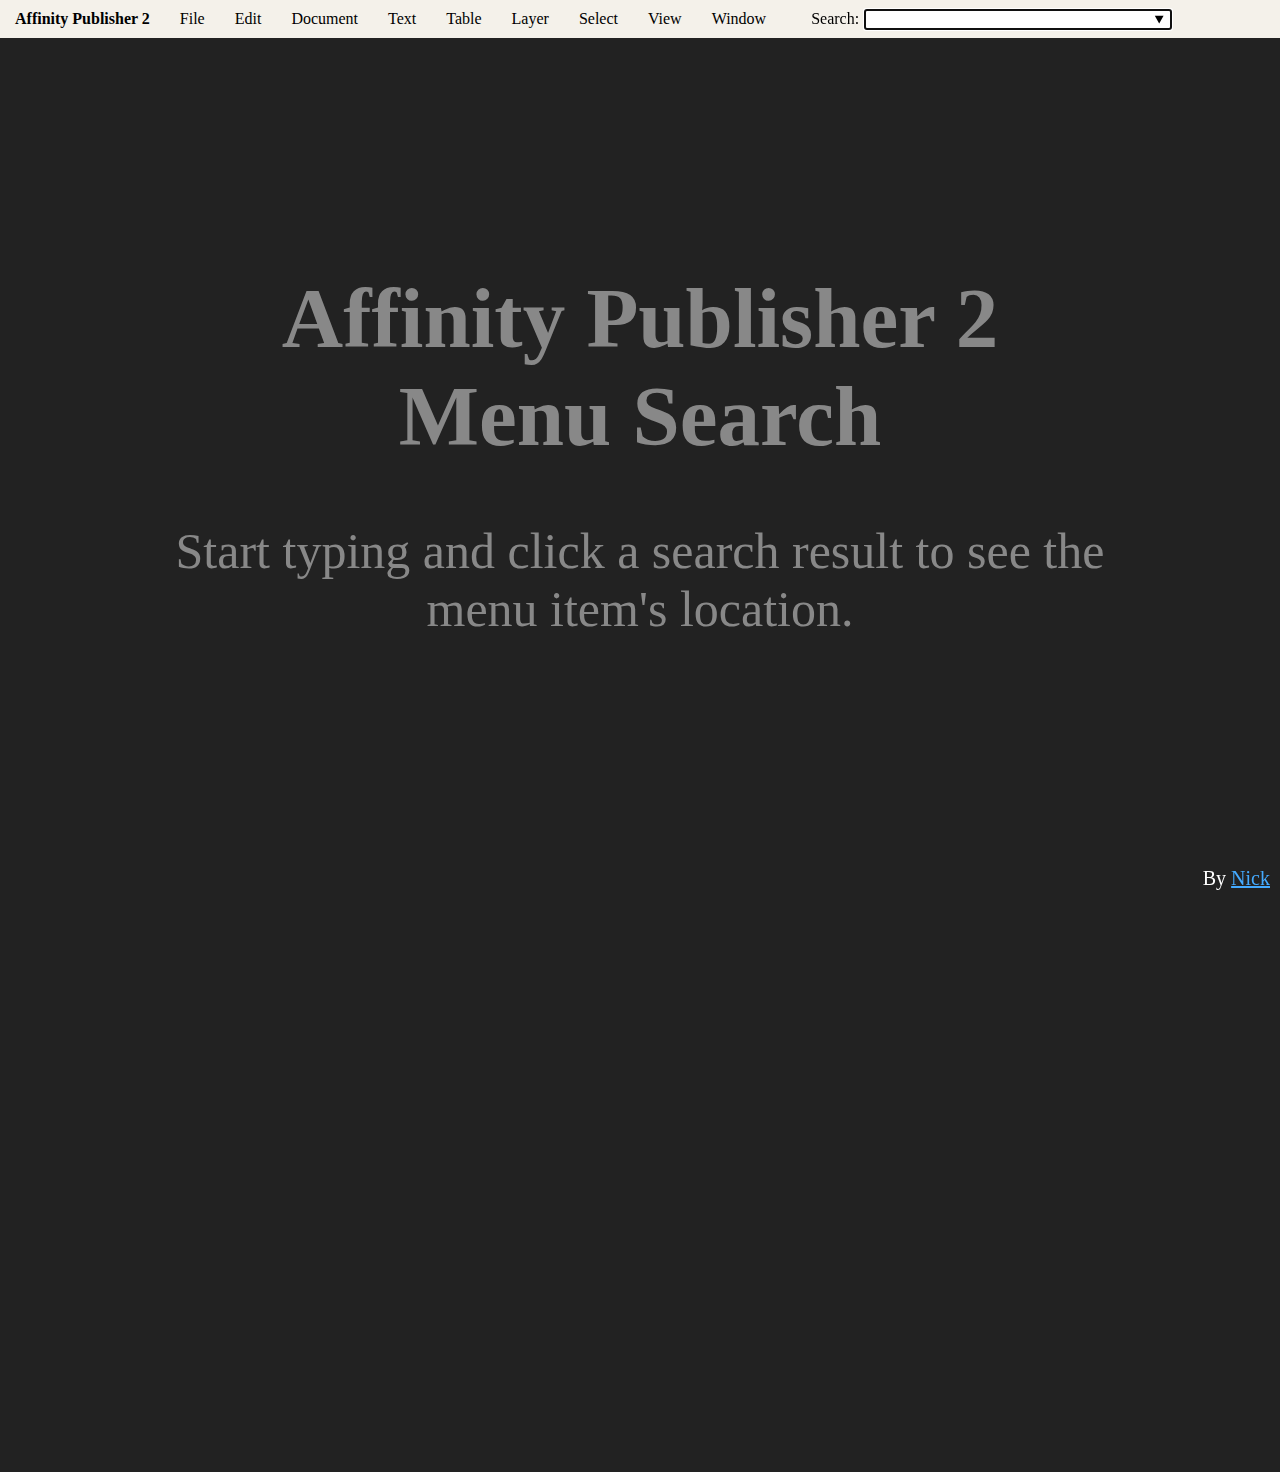
==== publisher/index.html @ 86e59e7c "add Publisher" ====
<!DOCTYPE html>
<html lang="en">
<head>
    <meta charset="UTF-8" />
    <title>Disaffinity Publisher 2 Menu Search</title>
    <meta name="viewport" content="width=device-width,initial-scale=1" />
    <meta name="description" content="" />
    <link rel="stylesheet" type="text/css" href="/style.css" />
    <meta name="description" content="Emulated Affinity Publisher 2 menu, with searchable menu items." />
    <meta property="og:image" content="https://disaffinity.com/disaffinity.webp" />
    <meta property="og:description" content="A searchable Affinity Publisher 2 menu." />
    <link rel="apple-touch-icon" sizes="180x180" href="/apple-touch-icon.png">
    <link rel="icon" type="image/png" sizes="32x32" href="/favicon-32x32.png">
    <link rel="icon" type="image/png" sizes="16x16" href="/favicon-16x16.png">
    <meta name="theme-color" content="#ffffff">
</head>
<body>
<section class="instructions">
    <h1>Affinity Publisher 2<br> Menu Search</h1>
    <p>Start typing and click a search result to see the menu item's location.</p>
</section>
<nav class="nav" id="nav">
    <ul class="l1">
        <li>
            <a class="ad2">Affinity Publisher 2</a>
            <ul class="l2 l2--ad2">
                <li>
                    <a>About...</a>
                </li>
                <li>
                    <a>My Account...</a>
                </li>
                <li>
                    <a>Check for Updates</a>
                </li>
                <li>
                    <a>Designer Persona</a>
                </li>
                <li>
                    <a>Photo Persona</a>
                </li>
                <li>
                    <a>Settings...</a>
                </li>
                <li>
                    <a>Services</a>
                </li>
                <li>
                    <a>Hide</a>
                </li>
                <li>
                    <a>Hide Others</a>
                </li>
                <li>
                    <a>Show All</a>
                </li>
                <li>
                    <a>Quit</a>
                </li>
            </ul>
        </li>
        <li>
            <a>File</a>
            <ul class="l2">
                <li>
                    <a>New...</a>
                </li>
                <li>
                    <a>New Book</a>
                </li>
                <li>
                    <a>Open...</a>
                </li>
                <li>
                    <a>Open Recent</a>
                </li>
                <li>
                    <a>Close</a>
                </li>
                <li>
                    <a>Close All</a>
                </li>
                <li>
                    <a>Save</a>
                </li>
                <li>
                    <a>Save As...</a>
                </li>
                <li>
                    <a>Save As Package...</a>
                </li>
                <li>
                    <a>Save History with Document</a>
                </li>
                <li>
                    <a>Edit in Designer...</a>
                </li>
                <li>
                    <a>Edit in Photo...</a>
                </li>
                <li>
                    <a>Reveal in Finder</a>
                </li>
                <li>
                    <a>Place...</a>
                </li>
                <li>
                    <a>Import Content...</a>
                </li>
                <li>
                    <a>Export...</a>
                </li>
                <li>
                    <a>Export as Template</a>
                </li>
                <li>
                    <a>Share</a>
                    <ul class="l3">
                        <li>
                            <a>Mail</a>
                        </li>
                        <li>
                            <a>Messages</a>
                        </li>
                        <li>
                            <a>AirDrop</a>
                        </li>
                        <li>
                            <a>Add to Photos</a>
                        </li>
                        <li>
                            <a>Set Desktop Picture</a>
                        </li>
                    </ul>
                </li>
                <li>
                    <a>Document Setup...</a>
                </li>
                <li>
                    <a>Print...</a>
                </li>
            </ul>
        </li>
        <li>
            <a>Edit</a>
            <ul class="l2">
                <li>
                    <a>Undo</a>
                </li>
                <li>
                    <a>Redo</a>
                </li>
                <li>
                    <a>Cut</a>
                </li>
                <li>
                    <a>Copy</a>
                </li>
                <li>
                    <a>Paste</a>
                </li>
                <li>
                    <a>Paste Style</a>
                </li>
                <li>
                    <a>Paste FX</a>
                </li>
                <li>
                    <a>Paste Inside</a>
                </li>
                <li>
                    <a>Paste Without Format</a>
                </li>
                <li>
                    <a>Duplicate</a>
                </li>
                <li>
                    <a>Delete</a>
                </li>
                <li>
                    <a>Defaults</a>
                    <ul class="l3">
                        <li>
                            <a>Synchronize from Selection</a>
                        </li>
                        <li>
                            <a>Save</a>
                        </li>
                        <li>
                            <a>Revert</a>
                        </li>
                        <li>
                            <a>Factory Reset</a>
                        </li>
                    </ul>
                </li>
                <li>
                    <a>Create Style</a>
                </li>
                <li>
                    <a>AutoFill</a>
                    <ul class="l3">
                        <li>
                            <a>Contact...</a>
                        </li>
                        <li>
                            <a>Passwords...</a>
                        </li>
                    </ul>
                </li>
                <li>
                    <a>Start Dictation</a>
                </li>
                <li>
                    <a>Emoji &amp; Symbols</a>
                </li>
            </ul>
        </li>
        <li>
            <a>Document</a>
            <ul class="l2">
                <li>
                    <a>View Masters</a>
                </li>
                <li>
                    <a>Add Page</a>
                </li>
                <li>
                    <a>Add Pages...</a>
                </li>
                <li>
                    <a>Delete Pages...</a>
                </li>
                <li>
                    <a>Add Pages from File...</a>
                </li>
                <li>
                    <a>First Page</a>
                </li>
                <li>
                    <a>Previous Page</a>
                </li>
                <li>
                    <a>Next Page</a>
                </li>
                <li>
                    <a>Last Page</a>
                </li>
                <li>
                    <a>Go to Page...</a>
                </li>
                <li>
                    <a>Previously Viewed Page</a>
                </li>
            </ul>
        </li>
        <li>
            <a>Text</a>
            <ul class="l2">
                <li>
                    <a>Find...</a>
                </li>
                <li>
                    <a>Find Next</a>
                </li>
                <li>
                    <a>Find Previous</a>
                </li>
                <li>
                    <a>Character Traits</a>
                    <ul class="l3">
                        <li>
                            <a>Bold</a>
                        </li>
                        <li>
                            <a>Italic</a>
                        </li>
                        <li>
                            <a>Underline</a>
                        </li>
                        <li>
                            <a>Strikeout</a>
                        </li>
                    </ul>
                </li>
                <li>
                    <a>Size</a>
                    <ul class="l3">
                        <li>
                            <a>Bigger</a>
                        </li>
                        <li>
                            <a>Smaller</a>
                        </li>
                        <li>
                            <a>Precise Bigger</a>
                        </li>
                        <li>
                            <a>Precise Smaller</a>
                        </li>
                    </ul>
                </li>
                <li>
                    <a>Spacing</a>
                    <ul class="l3">
                        <li>
                            <a>Use Default</a>
                        </li>
                        <li>
                            <a>None</a>
                        </li>
                        <li>
                            <a>Tighten</a>
                        </li>
                        <li>
                            <a>Loosen</a>
                        </li>
                        <li>
                            <a>Tighten More</a>
                        </li>
                        <li>
                            <a>Loosen More</a>
                        </li>
                    </ul>
                </li>
                <li>
                    <a>Ligatures</a>
                    <ul class="l3">
                        <li>
                            <a>Use Default</a>
                        </li>
                        <li>
                            <a>Use None</a>
                        </li>
                        <li>
                            <a>Use All</a>
                        </li>
                    </ul>
                </li>
                <li>
                    <a>Baseline</a>
                    <ul class="l3">
                        <li>
                            <a>Use Default</a>
                        </li>
                        <li>
                            <a>Superscript</a>
                        </li>
                        <li>
                            <a>Subscript</a>
                        </li>
                        <li>
                            <a>Raise Baseline</a>
                        </li>
                        <li>
                            <a>Lower Baseline</a>
                        </li>
                        <li>
                            <a>Precise Raise Baseline</a>
                        </li>
                        <li>
                            <a>Precise Lower Baseline</a>
                        </li>
                    </ul>
                </li>
                <li>
                    <a>Capitalization</a>
                    <ul class="l3">
                        <li>
                            <a>None</a>
                        </li>
                        <li>
                            <a>Small Caps</a>
                        </li>
                        <li>
                            <a>All Caps</a>
                        </li>
                    </ul>
                </li>
                <li>
                    <a>List</a>
                    <ul class="l3">
                        <li>
                            <a>Bullet</a>
                        </li>
                        <li>
                            <a>Number</a>
                        </li>
                        <li>
                            <a>Restart Numbering</a>
                        </li>
                        <li>
                            <a>Increase Level</a>
                        </li>
                        <li>
                            <a>Decrease Level</a>
                        </li>
                    </ul>
                </li>
                <li>
                    <a>Alignment</a>
                    <ul class="l3">
                        <li>
                            <a>Align Left</a>
                        </li>
                        <li>
                            <a>Align Center</a>
                        </li>
                        <li>
                            <a>Align Right</a>
                        </li>
                        <li>
                            <a>Justify Left</a>
                        </li>
                        <li>
                            <a>Justify Center</a>
                        </li>
                        <li>
                            <a>Justify Right</a>
                        </li>
                        <li>
                            <a>Justify All</a>
                        </li>
                    </ul>
                </li>
                <li>
                    <a>Paragraph Leading</a>
                    <ul class="l3">
                        <li>
                            <a>Increase</a>
                        </li>
                        <li>
                            <a>Decrease</a>
                        </li>
                        <li>
                            <a>Precise Increase</a>
                        </li>
                        <li>
                            <a>Precise Decrease</a>
                        </li>
                    </ul>
                </li>
                <li>
                    <a>Vertical Alignment</a>
                    <ul class="l3">
                        <li>
                            <a>Top</a>
                        </li>
                        <li>
                            <a>Center</a>
                        </li>
                        <li>
                            <a>Bottom</a>
                        </li>
                        <li>
                            <a>Justify</a>
                        </li>
                    </ul>
                </li>
                <li>
                    <a>Text Styles</a>
                    <ul class="l3">
                        <li>
                            <a>Create Paragraph Style</a>
                        </li>
                        <li>
                            <a>Update Paragraph Style</a>
                        </li>
                        <li>
                            <a>Delete Paragraph Style</a>
                        </li>
                        <li>
                            <a>Set Paragraph Style</a>
                        </li>
                        <li>
                            <a>Create Character Style</a>
                        </li>
                        <li>
                            <a>Update Character Style</a>
                        </li>
                        <li>
                            <a>Delete Character Style</a>
                        </li>
                        <li>
                            <a>Set Character Style</a>
                        </li>
                        <li>
                            <a>Delete Unused Styles</a>
                        </li>
                        <li>
                            <a>Detach and Delete All Styles</a>
                        </li>
                        <li>
                            <a>Save Text Styles as Default</a>
                        </li>
                        <li>
                            <a>Import Text Styles...</a>
                        </li>
                    </ul>
                </li>
                <li>
                    <a>Reapply Text Styles</a>
                </li>
                <li>
                    <a>Reapply Base Styles</a>
                </li>
                <li>
                    <a>Insert Filler Text</a>
                </li>
                <li>
                    <a>Insert</a>
                    <ul class="l3">
                        <li>
                            <a>Fields</a>
                            <ul class="l4">
                                <li>
                                    <a>Page Number</a>
                                </li>
                                <li>
                                    <a>Next Frame Page Number</a>
                                </li>
                                <li>
                                    <a>Previous Frame Page Number</a>
                                </li>
                                <li>
                                    <a>Total Pages</a>
                                </li>
                                <li>
                                    <a>Last Page in Section Run</a>
                                </li>
                                <li>
                                    <a>Section Name</a>
                                </li>
                                <li>
                                    <a>Running Header</a>
                                </li>
                                <li>
                                    <a>Date and Time</a>
                                </li>
                                <li>
                                    <a>Created Date</a>
                                </li>
                                <li>
                                    <a>Saved Date</a>
                                </li>
                                <li>
                                    <a>Printed or Exported Date</a>
                                </li>
                                <li>
                                    <a>More...</a>
                                </li>
                            </ul>
                        </li>
                        <li>
                            <a>Symbols</a>
                            <ul class="l4">
                                <li>
                                    <a>Bullet</a>
                                </li>
                                <li>
                                    <a>Dagger</a>
                                </li>
                                <li>
                                    <a>Double Dagger</a>
                                </li>
                                <li>
                                    <a>Ellipsis</a>
                                </li>
                                <li>
                                    <a>Inverted Question Mark</a>
                                </li>
                                <li>
                                    <a>Inverted Exclamation Mark</a>
                                </li>
                                <li>
                                    <a>Copyright</a>
                                </li>
                                <li>
                                    <a>Trademark</a>
                                </li>
                                <li>
                                    <a>Registered Trademark</a>
                                </li>
                                <li>
                                    <a>Paragraph Marker</a>
                                </li>
                                <li>
                                    <a>Section Marker</a>
                                </li>
                            </ul>
                        </li>
                        <li>
                            <a>Maths</a>
                            <ul class="l4">
                                <li>
                                    <a>Plus Minus</a>
                                </li>
                                <li>
                                    <a>Multiply</a>
                                </li>
                                <li>
                                    <a>Divide</a>
                                </li>
                                <li>
                                    <a>Approximately Equal</a>
                                </li>
                                <li>
                                    <a>Not Equal</a>
                                </li>
                                <li>
                                    <a>Less Than or Equal</a>
                                </li>
                                <li>
                                    <a>Greater Than or Equal</a>
                                </li>
                                <li>
                                    <a>Degree</a>
                                </li>
                                <li>
                                    <a>Per Mille</a>
                                </li>
                                <li>
                                    <a>Pi</a>
                                </li>
                                <li>
                                    <a>Infinity</a>
                                </li>
                            </ul>
                        </li>
                        <li>
                            <a>Quotation Marks</a>
                            <ul class="l4">
                                <li>
                                    <a>Double Left Quote</a>
                                </li>
                                <li>
                                    <a>Double Right Quote</a>
                                </li>
                                <li>
                                    <a>Single Left Quote</a>
                                </li>
                                <li>
                                    <a>Single Right Quote</a>
                                </li>
                                <li>
                                    <a>Double Base Quote</a>
                                </li>
                                <li>
                                    <a>Single Base Quote</a>
                                </li>
                                <li>
                                    <a>Left Guillemet</a>
                                </li>
                                <li>
                                    <a>Right Guillemet</a>
                                </li>
                                <li>
                                    <a>Single Left Guillemet</a>
                                </li>
                                <li>
                                    <a>Single Right Guillemet</a>
                                </li>
                            </ul>
                        </li>
                        <li>
                            <a>Dashes and Hyphens</a>
                            <ul class="l4">
                                <li>
                                    <a>Em Dash</a>
                                </li>
                                <li>
                                    <a>En Dash</a>
                                </li>
                                <li>
                                    <a>Figure Dash</a>
                                </li>
                                <li>
                                    <a>Soft Hyphen</a>
                                </li>
                                <li>
                                    <a>Non-Breaking Hyphen</a>
                                </li>
                            </ul>
                        </li>
                        <li>
                            <a>Spaces and Tabs</a>
                            <ul class="l4">
                                <li>
                                    <a>Em Space</a>
                                </li>
                                <li>
                                    <a>En Space</a>
                                </li>
                                <li>
                                    <a>Non-Breaking Space</a>
                                </li>
                                <li>
                                    <a>Narrow Non-Breaking Space</a>
                                </li>
                                <li>
                                    <a>Zero-Width Space</a>
                                </li>
                                <li>
                                    <a>Hair Space</a>
                                </li>
                                <li>
                                    <a>Sixth Space</a>
                                </li>
                                <li>
                                    <a>Thin Space</a>
                                </li>
                                <li>
                                    <a>Quarter Space</a>
                                </li>
                                <li>
                                    <a>Third Space</a>
                                </li>
                                <li>
                                    <a>Punctuation Space</a>
                                </li>
                                <li>
                                    <a>Figure Space</a>
                                </li>
                                <li>
                                    <a>Zero-Width Non-Joiner</a>
                                </li>
                                <li>
                                    <a>Tab</a>
                                </li>
                                <li>
                                    <a>Right Indent Tab</a>
                                </li>
                                <li>
                                    <a>Indent to Here</a>
                                </li>
                            </ul>
                        </li>
                        <li>
                            <a>Breaks</a>
                            <ul class="l4">
                                <li>
                                    <a>Line Break</a>
                                </li>
                                <li>
                                    <a>Column Break</a>
                                </li>
                                <li>
                                    <a>Frame Break</a>
                                </li>
                                <li>
                                    <a>Page Break</a>
                                </li>
                                <li>
                                    <a>Odd Page Break</a>
                                </li>
                                <li>
                                    <a>Even Page Break</a>
                                </li>
                            </ul>
                        </li>
                    </ul>
                </li>
                <li>
                    <a>Expand</a>
                    <ul class="l3">
                        <li>
                            <a>Expand Field</a>
                        </li>
                        <li>
                            <a>Expand List</a>
                        </li>
                    </ul>
                </li>
                <li>
                    <a>Toggle Unicode</a>
                </li>
                <li>
                    <a>Interactive</a>
                    <ul class="l3">
                        <li>
                            <a>Insert Anchor...</a>
                        </li>
                        <li>
                            <a>Anchor Properties...</a>
                        </li>
                        <li>
                            <a>Delete Anchor</a>
                        </li>
                        <li>
                            <a>Show Anchors</a>
                        </li>
                        <li>
                            <a>Insert Hyperlink...</a>
                        </li>
                        <li>
                            <a>Edit Hyperlink...</a>
                        </li>
                        <li>
                            <a>Delete Hyperlink</a>
                        </li>
                        <li>
                            <a>Go to Hyperlink Target</a>
                        </li>
                    </ul>
                </li>
                <li>
                    <a>Notes</a>
                    <ul class="l3">
                        <li>
                            <a>Insert Footnote</a>
                        </li>
                        <li>
                            <a>Insert Sidenote</a>
                        </li>
                        <li>
                            <a>Insert Endnote</a>
                        </li>
                        <li>
                            <a>Convert Notes...</a>
                        </li>
                        <li>
                            <a>Go to Note Body</a>
                        </li>
                        <li>
                            <a>Go to Note Reference</a>
                        </li>
                        <li>
                            <a>Show Note Marks</a>
                        </li>
                    </ul>
                </li>
                <li>
                    <a>Cross-References</a>
                    <ul class="l3">
                        <li>
                            <a>Update All Cross-References</a>
                        </li>
                    </ul>
                </li>
                <li>
                    <a>Table of Contents</a>
                    <ul class="l3">
                        <li>
                            <a>Insert Table of Contents</a>
                        </li>
                        <li>
                            <a>Update Table of Contents</a>
                        </li>
                        <li>
                            <a>Update All Tables of Contents</a>
                        </li>
                    </ul>
                </li>
                <li>
                    <a>Index</a>
                    <ul class="l3">
                        <li>
                            <a>Insert Index Mark</a>
                        </li>
                        <li>
                            <a>Insert Index</a>
                        </li>
                        <li>
                            <a>Update Index</a>
                        </li>
                        <li>
                            <a>Show Index Marks</a>
                        </li>

                    </ul>
                </li>
                <li>
                    <a>Text Wrap</a>
                    <ul class="l3">
                        <li>
                            <a>Show Text Wrap Settings...</a>
                        </li>
                        <li>
                            <a>Edit Wrap Outline</a>
                        </li>
                        <li>
                            <a>Reset Wrap Outline</a>
                        </li>
                        <li>
                            <a>Ignore Text Wraps</a>
                        </li>
                    </ul>
                </li>
                <li>
                    <a>Spelling</a>
                    <ul class="l3">
                        <li>
                            <a>Spelling Options...</a>
                        </li>
                        <li>
                            <a>Check Spelling</a>
                        </li>
                        <li>
                            <a>Check Spelling While Typing</a>
                        </li>
                        <li>
                            <a>Ignore Misspelled Word</a>
                        </li>
                    </ul>
                </li>
                <li>
                    <a>Show Special Characters</a>
                </li>
                <li>
                    <a>Highlight Fields</a>
                </li>
            </ul>
        </li>
        <li>
            <a>Table</a>
            <ul class="l2">
                <li>
                    <a>Insert Column</a>
                </li>
                <li>
                    <a>Delete Column(s)</a>
                </li>
                <li>
                    <a>Insert Row</a>
                </li>
                <li>
                    <a>Delete Row(s)</a>
                </li>
                <li>
                    <a>Merge Cells</a>
                </li>
                <li>
                    <a>Separate Cells</a>
                </li>
                <li>
                    <a>Evenly Distribute Column(s)</a>
                </li>
                <li>
                    <a>Evenly Distribute Row(s)</a>
                </li>
                <li>
                    <a>AutoFit Row(s)</a>
                </li>
                <li>
                    <a>AutoFit Column(s)</a>
                </li>
                <li>
                    <a>Sort</a>
                    <ul class="l3">
                        <li>
                            <a>Sort by Row Ascending</a>
                        </li>
                        <li>
                            <a>Sort by Row Descending</a>
                        </li>
                        <li>
                            <a>Sort by Column Ascending</a>
                        </li>
                        <li>
                            <a>Sort by Column Descending</a>
                        </li>
                        <li>
                            <a>Sort Options...</a>
                        </li>
                    </ul>
                </li>
                <li>
                    <a>Save Formats as Default</a>
                </li>
            </ul>
        </li>
        <li>
            <a>Layer</a>
            <ul class="l2">
                <li>
                    <a>Group</a>
                </li>
                <li>
                    <a>Ungroup</a>
                </li>
                <li>
                    <a>Ungroup All</a>
                </li>
                <li>
                    <a>Arrange</a>
                    <ul class="l3">
                        <li>
                            <a>Move to Front</a>
                        </li>
                        <li>
                            <a>Move Forward One</a>
                        </li>
                        <li>
                            <a>Move Back One</a>
                        </li>
                        <li>
                            <a>Move to Back</a>
                        </li>
                        <li>
                            <a>Move Inside</a>
                        </li>
                        <li>
                            <a>Move Outside</a>
                        </li>
                    </ul>
                </li>
                <li>
                    <a>Alignment</a>
                    <ul class="l3">
                        <li>
                            <a>Align Left</a>
                        </li>
                        <li>
                            <a>Align Center</a>
                        </li>
                        <li>
                            <a>Align Top</a>
                        </li>
                        <li>
                            <a>Align Middle</a>
                        </li>
                        <li>
                            <a>Align Bottom</a>
                        </li>
                        <li>
                            <a>Space Horizontally</a>
                        </li>
                        <li>
                            <a>Space Vertically</a>
                        </li>
                        <li>
                            <a>Distribute Horizontally</a>
                        </li>
                        <li>
                            <a>Distribute Vertically</a>
                        </li>
                    </ul>
                </li>
                <li>
                    <a>Geometry</a>
                    <ul class="l3">
                        <li>
                            <a>Add</a>
                        </li>
                        <li>
                            <a>Subtract</a>
                        </li>
                        <li>
                            <a>Intersect</a>
                        </li>
                        <li>
                            <a>Xor</a>
                        </li>
                        <li>
                            <a>Divide</a>
                        </li>
                        <li>
                            <a>Merge Curves</a>
                        </li>
                        <li>
                            <a>Separate Curves</a>
                        </li>
                        <li>
                            <a>Fill Holes</a>
                        </li>
                        <li>
                            <a>Remove Inner Curves</a>
                        </li>
                        <li>
                            <a>Cut Curves with Key Object</a>
                        </li>
                    </ul>
                </li>
                <li>
                    <a>Transform</a>
                    <ul class="l3">
                        <li>
                            <a>Rotate Left</a>
                        </li>
                        <li>
                            <a>Rotate Right</a>
                        </li>
                        <li>
                            <a>Flip Horizontal</a>
                        </li>
                        <li>
                            <a>Flip Vertical</a>
                        </li>
                    </ul>
                </li>
                <li>
                    <a>Insertion</a>
                    <ul class="l3">
                        <li>
                            <a>Default</a>
                        </li>
                        <li>
                            <a>Behind</a>
                        </li>
                        <li>
                            <a>Top</a>
                        </li>
                        <li>
                            <a>Inside</a>
                        </li>
                    </ul>
                </li>
                <li>
                    <a>New Layer</a>
                </li>
                <li>
                    <a>New Adjustment</a>
                    <ul class="l3">
                        <li>
                            <a>Exposure...</a>
                        </li>
                        <li>
                            <a>Levels...</a>
                        </li>
                        <li>
                            <a>White Balance...</a>
                        </li>
                        <li>
                            <a>Brightness / Contrast...</a>
                        </li>
                        <li>
                            <a>Shadows / Highlights...</a>
                        </li>
                        <li>
                            <a>Curves...</a>
                        </li>
                        <li>
                            <a>Channel Mixer...</a>
                        </li>
                        <li>
                            <a>Selective Color...</a>
                        </li>
                        <li>
                            <a>Color Balance...</a>
                        </li>
                        <li>
                            <a>Gradient Map...</a>
                        </li>
                        <li>
                            <a>Black & White...</a>
                        </li>
                        <li>
                            <a>HSL...</a>
                        </li>
                        <li>
                            <a>Recolor...</a>
                        </li>
                        <li>
                            <a>Posterize...</a>
                        </li>
                        <li>
                            <a>Vibrance...</a>
                        </li>
                        <li>
                            <a>Soft Proof...</a>
                        </li>
                        <li>
                            <a>LUT...</a>
                        </li>
                        <li>
                            <a>Lens Filter...</a>
                        </li>
                        <li>
                            <a>Split Toning...</a>
                        </li>
                        <li>
                            <a>OCIO...</a>
                        </li>
                        <li>
                            <a>Normals...</a>
                        </li>
                        <li>
                            <a>Invert</a>
                        </li>
                        <li>
                            <a>Threshold...</a>
                        </li>
                    </ul>
                </li>
                <li>
                    <a>Lock</a>
                </li>
                <li>
                    <a>Unlock</a>
                </li>
                <li>
                    <a>Unlock All</a>
                </li>
                <li>
                    <a>Master Page</a>
                    <ul class="l3">
                        <li>
                            <a>Edit Detached</a>
                        </li>
                        <li>
                            <a>Edit Linked</a>
                        </li>
                        <li>
                            <a>Edit Frame Content</a>
                        </li>
                    </ul>
                </li>
                <li>
                    <a>Hide</a>
                </li>
                <li>
                    <a>Show</a>
                </li>
                <li>
                    <a>Show All</a>
                </li>
                <li>
                    <a>Find in Layers Panel</a>
                </li>
                <li>
                    <a>Collapse All in Layers Panel</a>
                </li>
                <li>
                    <a>Convert to Curves</a>
                </li>
                <li>
                    <a>Convert to Picture Frame</a>
                </li>
                <li>
                    <a>Convert to Image Resource</a>
                </li>
                <li>
                    <a>Convert to Text Frame</a>
                </li>
                <li>
                    <a>Convert to Text Path</a>
                </li>
                <li>
                    <a>Rasterize...</a>
                </li>
                <li>
                    <a>Mask to Below</a>
                </li>
                <li>
                    <a>Resources</a>
                    <ul class="l3">
                        <li>
                            <a>Passthrough PDF</a>
                        </li>
                        <li>
                            <a>Interpret PDF</a>
                        </li>
                    </ul>
                </li>
                <li>
                    <a>Float With Text</a>
                </li>
                <li>
                    <a>Inline In Text</a>
                </li>
                <li>
                    <a>Rename Layer...</a>
                </li>
                <li>
                    <a>Fill Mode</a>
                    <ul class="l3">
                        <li>
                            <a>Alternate (Even-Odd)</a>
                        </li>
                        <li>
                            <a>Winding (Non-Zero)</a>
                        </li>
                    </ul>
                </li>
                <li>
                    <a>Layer Effects...</a>
                </li>
            </ul>
        </li>
        <li>
            <a>Select</a>
            <ul class="l2">
                <li>
                    <a>Select All</a>
                </li>
                <li>
                    <a>Select All on Current Layer</a>
                </li>
                <li>
                    <a>Deselect</a>
                </li>
                <li>
                    <a>Cycle Selection Box</a>
                </li>
                <li>
                    <a>Set Selection Box</a>
                </li>
                <li>
                    <a>Select Next</a>
                </li>
                <li>
                    <a>Select Previous</a>
                </li>
                <li>
                    <a>Select Same</a>
                    <ul class="l3">
                        <li>
                            <a>Fill Color</a>
                        </li>
                        <li>
                            <a>Stroke Color</a>
                        </li>
                        <li>
                            <a>Fill & Stroke Color</a>
                        </li>
                        <li>
                            <a>Stroke Weight</a>
                            <ul class="l4">
                                <li>
                                    <a>Less</a>
                                </li>
                                <li>
                                    <a>Equal</a>
                                </li>
                                <li>
                                    <a>Greater</a>
                                </li>
                            </ul>
                        </li>
                        <li>
                            <a>Transparency</a>
                        </li>
                        <li>
                            <a>Blend Mode</a>
                        </li>
                        <li>
                            <a>Shape</a>
                        </li>
                        <li>
                            <a>Width</a>
                            <ul class="l4">
                                <li>
                                    <a>Less</a>
                                </li>
                                <li>
                                    <a>Equal</a>
                                </li>
                                <li>
                                    <a>Greater</a>
                                </li>
                            </ul>
                        </li>
                        <li>
                            <a>Height</a>
                            <ul class="l4">
                                <li>
                                    <a>Less</a>
                                </li>
                                <li>
                                    <a>Equal</a>
                                </li>
                                <li>
                                    <a>Greater</a>
                                </li>
                            </ul>
                        </li>
                        <li>
                            <a>Rotation</a>
                        </li>
                        <li>
                            <a>Name</a>
                        </li>
                        <li>
                            <a>Tag Color</a>
                        </li>
                        <li>
                            <a>Select Hidden Objects</a>
                        </li>
                    </ul>
                </li>
                <li>
                    <a>Select Object</a>
                    <ul class="l3">
                        <li>
                            <a>Art Text</a>
                        </li>
                        <li>
                            <a>Frame Text</a>
                        </li>
                        <li>
                            <a>Path Text</a>
                        </li>
                        <li>
                            <a>Tables</a>
                        </li>
                        <li>
                            <a>Curves</a>
                        </li>
                        <li>
                            <a>Open Curves</a>
                        </li>
                        <li>
                            <a>Closed Curves</a>
                        </li>
                        <li>
                            <a>Shapes</a>
                        </li>
                        <li>
                            <a>Artboards</a>
                        </li>
                        <li>
                            <a>Picture Frames</a>
                        </li>
                        <li>
                            <a>Data Merge Layouts</a>
                        </li>
                        <li>
                            <a>Filled Objects</a>
                        </li>
                        <li>
                            <a>Unfilled Objects</a>
                        </li>
                        <li>
                            <a>Stroked Objects</a>
                        </li>
                        <li>
                            <a>Unstroked Objects</a>
                        </li>
                        <li>
                            <a>Dashed Objects</a>
                        </li>
                        <li>
                            <a>Undashed Objects</a>
                        </li>
                        <li>
                            <a>Constrained Objects</a>
                        </li>
                        <li>
                            <a>Transparent Objects</a>
                        </li>
                        <li>
                            <a>Opaque Objects</a>
                        </li>
                        <li>
                            <a>Images</a>
                        </li>
                        <li>
                            <a>Pixel Objects</a>
                        </li>
                        <li>
                            <a>Groups</a>
                        </li>
                        <li>
                            <a>Vector Layers</a>
                        </li>
                        <li>
                            <a>Embedded Documents</a>
                        </li>
                        <li>
                            <a>Symbols</a>
                        </li>
                        <li>
                            <a>Select Hidden Objects</a>
                        </li>
                    </ul>
                </li>
            </ul>
        </li>
        <li>
            <a>View</a>
            <ul class="l2">
                <li>
                    <a>Zoom</a>
                    <ul class="l3">
                        <li>
                            <a>Zoom In</a>
                        </li>
                        <li>
                            <a>Zoom Out</a>
                        </li>
                        <li>
                            <a>Zoom to Fit</a>
                        </li>
                        <li>
                            <a>Zoom to Width</a>
                        </li>
                        <li>
                            <a>Zoom to Selection</a>
                        </li>
                        <li>
                            <a>Zoom to Document</a>
                        </li>
                        <li>
                            <a>100%</a>
                        </li>
                        <li>
                            <a>200%</a>
                        </li>
                        <li>
                            <a>400%</a>
                        </li>
                        <li>
                            <a>800%</a>
                        </li>
                        <li>
                            <a>Actual Size</a>
                        </li>
                        <li>
                            <a>Pixel Size</a>
                        </li>
                    </ul>
                </li>
                <li>
                    <a>Rotate</a>
                    <ul class="l3">
                        <li>
                            <a>Rotate Left</a>
                        </li>
                        <li>
                            <a>Rotate Right</a>
                        </li>
                        <li>
                            <a>Reset Rotation</a>
                        </li>
                    </ul>
                </li>
                <li>
                    <a>View Mode</a>
                </li>
                <li>
                    <a>New View</a>
                </li>
                <li>
                    <a>Views</a>
                </li>
                <li>
                    <a>Show Bleed</a>
                </li>
                <li>
                    <a>Show Margins</a>
                </li>
                <li>
                    <a>Show Guides</a>
                </li>
                <li>
                    <a>Show Grid</a>
                </li>
                <li>
                    <a>Show Pixel Grid</a>
                </li>
                <li>
                    <a>Show Baseline Grid</a>
                </li>
                <li>
                    <a>Show Column Guides</a>
                </li>
                <li>
                    <a>Show Text Flow</a>
                </li>
                <li>
                    <a>Preview Mode</a>
                </li>
                <li>
                    <a>Show Rulers</a>
                </li>
                <li>
                    <a>Show Text Ruler</a>
                </li>
                <li>
                    <a>Show Word Count</a>
                </li>
                <li>
                    <a>Lock Guides</a>
                </li>
                <li>
                    <a>Snapping...</a>
                </li>
                <li>
                    <a>Guides...</a>
                </li>
                <li>
                    <a>Grid and Axis...</a>
                </li>
                <li>
                    <a>Baseline Grid...</a>
                </li>
                <li>
                    <a>Move to Previous View Point</a>
                </li>
                <li>
                    <a>Move to Next View Point</a>
                </li>
                <li>
                    <a>Show Context Toolbar</a>
                </li>
                <li>
                    <a>Show Toolbar</a>
                </li>
                <li>
                    <a>Customize Toolbar...</a>
                </li>
                <li>
                    <a>Dock Tools</a>
                </li>
                <li>
                    <a>Show Tools</a>
                </li>
                <li>
                    <a>Customize Tools...</a>
                </li>
                <li>
                    <a>Toggle UI</a>
                </li>
            </ul>
        </li>
        <li>
            <a>Window</a>
            <ul class="l2">
                <li>
                    <a>Remove Window from Set</a>
                </li>
                <li>
                    <a>Merge All Windows</a>
                </li>
                <li>
                    <a>Float View to Window</a>
                </li>
                <li>
                    <a>Section Manager...</a>
                </li>
                <li>
                    <a>Data Merge Manager...</a>
                </li>
                <li>
                    <a>Font Manager...</a>
                </li>
                <li>
                    <a>Resource Manager...</a>
                </li>
                <li>
                    <a>Apple Color Picker...</a>
                </li>
                <li>
                    <a>Minimize</a>
                </li>
                <li>
                    <a>Zoom</a>
                </li>
                <li>
                    <a>Studio</a>
                    <ul class="l3">
                        <li>
                            <a>Add Preset...</a>
                        </li>
                        <li>
                            <a>Manage Studio Presets...</a>
                        </li>
                        <li>
                            <a>Show Left Studio</a>
                        </li>
                        <li>
                            <a>Show Right Studio</a>
                        </li>
                        <li>
                            <a>Hide Studio</a>
                        </li>
                        <li>
                            <a>Reset Studio</a>
                        </li>
                    </ul>
                </li>
                <li>
                    <a>Assets</a>
                </li>
                <li>
                    <a>Books</a>
                </li>
                <li>
                    <a>Color</a>
                </li>
                <li>
                    <a>Constraints</a>
                </li>
                <li>
                    <a>Find and Replace</a>
                </li>
                <li>
                    <a>History</a>
                </li>
                <li>
                    <a>Layers</a>
                </li>
                <li>
                    <a>Navigator</a>
                </li>
                <li>
                    <a>Pages</a>
                </li>
                <li>
                    <a>Preflight</a>
                </li>
                <li>
                    <a>Quick FX</a>
                </li>
                <li>
                    <a>References</a>
                    <ul class="l3">
                        <li>
                            <a>Anchors</a>
                        </li>
                        <li>
                            <a>Cross-References</a>
                        </li>
                        <li>
                            <a>Fields</a>
                        </li>
                        <li>
                            <a>Hyperlinks</a>
                        </li>
                        <li>
                            <a>Index</a>
                        </li>
                        <li>
                            <a>Notes</a>
                        </li>
                        <li>
                            <a>Table of Contents</a>
                        </li>
                    </ul>
                </li>
                <li>
                    <a>States</a>
                </li>
                <li>
                    <a>Stock</a>
                </li>
                <li>
                    <a>Stroke</a>
                </li>
                <li>
                    <a>Styles</a>
                </li>
                <li>
                    <a>Swatches</a>
                </li>
                <li>
                    <a>Table</a>
                    <ul class="l3">
                        <li>
                            <a>Table</a>
                        </li>
                        <li>
                            <a>Table Formats</a>
                        </li>
                    </ul>
                </li>
                <li>
                    <a>Tags</a>
                </li>
                <li>
                    <a>Text</a>
                    <ul class="l3">
                        <li>
                            <a>Character</a>
                        </li>
                        <li>
                            <a>Glyph Browser</a>
                        </li>
                        <li>
                            <a>Paragraph</a>
                        </li>
                        <li>
                            <a>Pinning</a>
                        </li>
                        <li>
                            <a>Text Frame</a>
                        </li>
                        <li>
                            <a>Text Styles</a>
                        </li>
                        <li>
                            <a>Typography</a>
                        </li>
                    </ul>
                </li>
                <li>
                    <a>Transform</a>
                </li>
                <li>
                    <a>Toggle Full Screen</a>
                </li>
                <li>
                    <a>Bring All to Front</a>
                </li>
            </ul>
        </li>
        <li class="search">
            <label for="search">Search:</label>
            <input autofocus list="search-items" id="search" type="text" />
            <datalist id="search-items">
            </datalist>
        </li>
    </ul>
</nav>
<section class="author">
    By <a href="https://www.linkedin.com/in/csharply/" target="_blank" title="Nick's LinkedIn Page">Nick</a>
</section>
<script src="/app.js" type="module"></script>
</body>
</html>
---- style.css ----
body {
    padding: 0;
    margin: 0;
    background: #222222;
}

.l1 {
    list-style-type: none;
    display: flex;
    background: #F4F1EA;
    padding: 0;
    margin: 0;

    > li > a {
        display: block;
        padding: 10px 20px;
        margin: 0 -5px;
        border-radius: 5px;

        &:has(+ ul a.active) {
            background: #D0CEC6;
        }
    }

    & > li {
        position: relative;
    }

    a {
        background: transparent;
        transition: 0.5s background;
    }
}

.l2,
.l3,
.l4 {
    border: 2px solid #59625D;
    outline: 1px solid #000;
    background-color: #2B2B2D;
    border-radius: 10px;
    display: flex;
    opacity: 0;
    pointer-events: none;
    position: absolute;
    list-style-type: none;
    padding: 0;
    margin: 0;
    flex-direction: column;
    transition: 0.25s opacity;

    & > li {
        position: relative;
    }
}

.l2 {
    left: -5px;
    top: 40px;
}

.l2--ad2 {
    left: 5px;
}

.l2:has(.active),
.l3:has(.active),
.l4:has(.active) {
    opacity: 1;
    pointer-events: initial;
}

.l3,
.l4 {
    left: calc(100% - 5px);
    top: -10px;
    flex-direction: column;
}

.l2 li {
    padding: 5px 5px;
}

.l2 a {
    display: block;
    text-wrap: nowrap;
    color: white;
    padding: 5px 10px;
    border-radius: 5px;

    &.active {
        background: #767676;
    }
}

.l2 a:has(+ ul a.active) {
    background: #767676;
}

.l2 a:has(+ ul) {
    position: relative;
    &:after {
        content: ">";
        display: inline-block;
        position: absolute;
        right: 5px;
        transform: scaleX(0.5);
    }
}

.search {
    margin-left: 30px;
    display: flex;
    align-items: center;

    input {
        margin-left: 5px;
    }
}

.ad2 {
    font-weight: bold;
}

input {
    width: 300px;
}

.author {
    position: fixed;
    bottom: 10px;
    right: 10px;
    font-size: 20px;
    color: #fff;

    a {
        color: #4af;
    }
}

.instructions {
    position: absolute;
    left: 50vw;
    top: 50vh;
    width: 80vw;
    max-width: 1200px;
    transform: translate(-50%, -50%);
    text-align: center;
    color: #888;
    pointer-events: none;

    h1 {
        font-size: calc(10vmin - 5px);
    }

    p {
        font-size: calc(5vmin + 5px);
    }
}
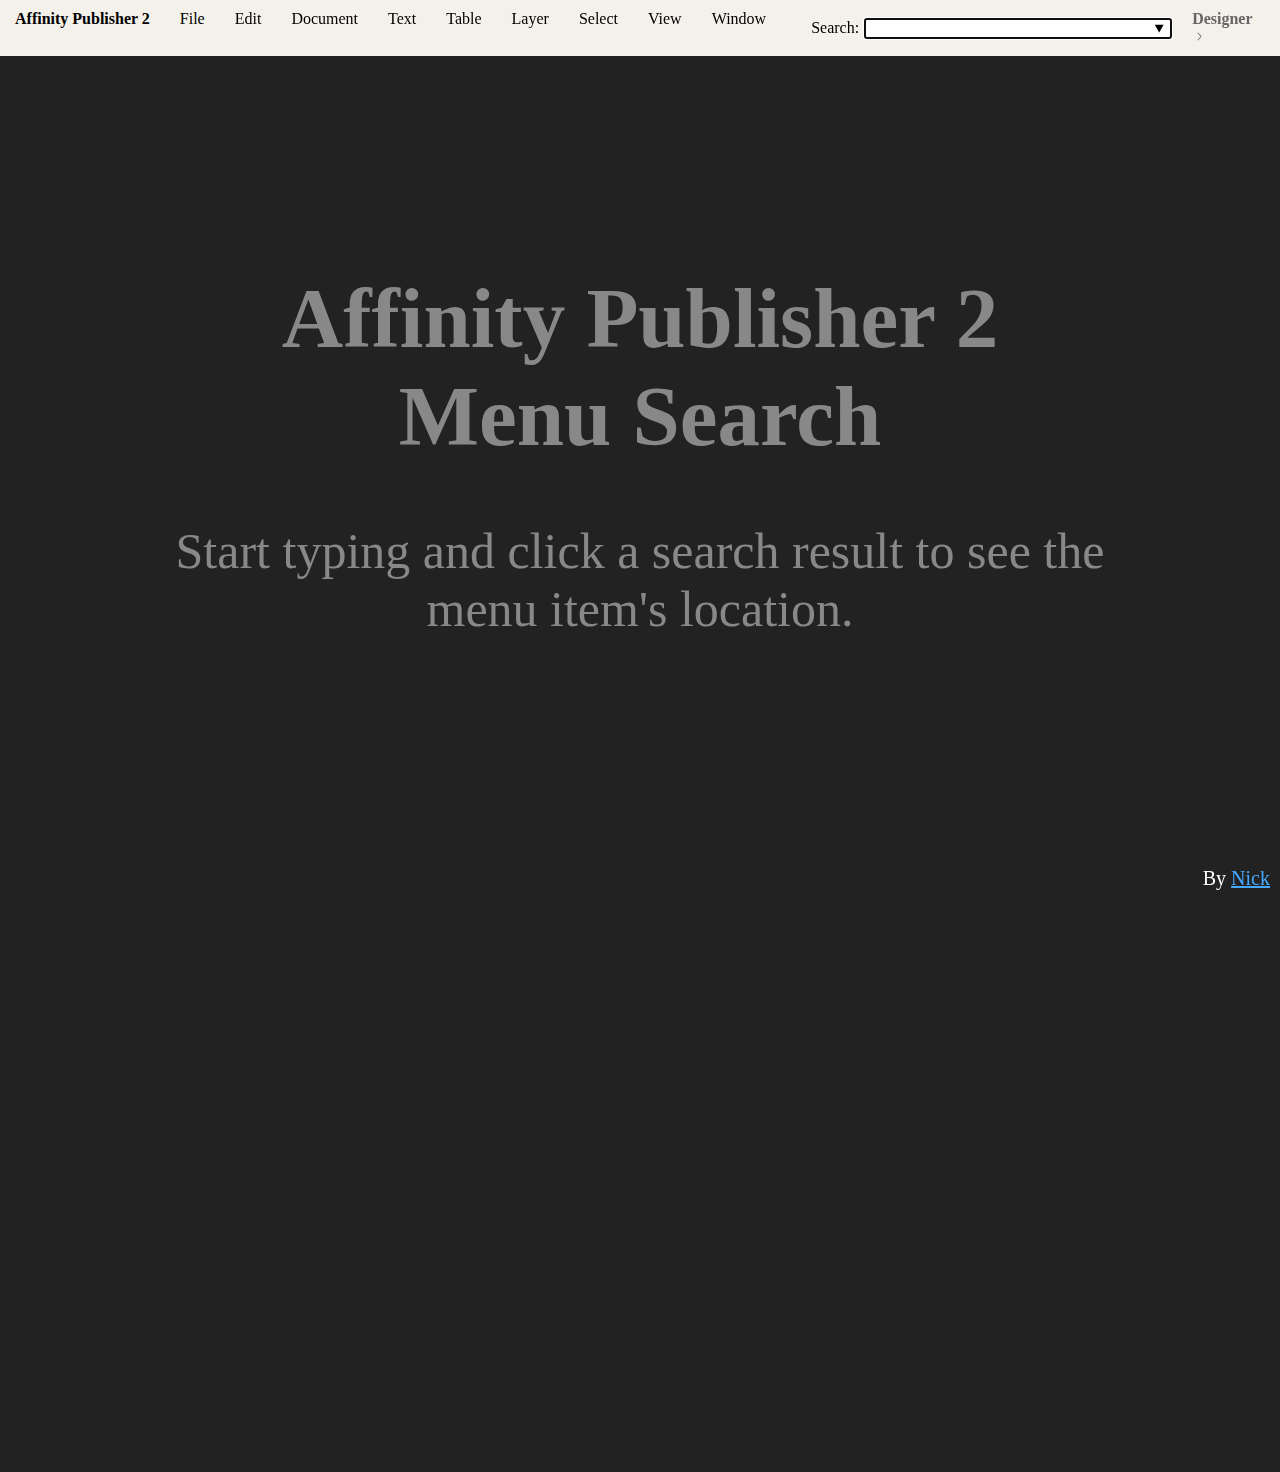
==== commit 9c2bdbf8: "link publisher/designer pages to each other" ====
--- a/publisher/index.html
+++ b/publisher/index.html
@@ -22,7 +22,7 @@
 <nav class="nav" id="nav">
     <ul class="l1">
         <li>
-            <a class="ad2">Affinity Publisher 2</a>
+            <a class="main-text top-text">Affinity Publisher 2</a>
             <ul class="l2 l2--ad2">
                 <li>
                     <a>About...</a>
@@ -60,7 +60,7 @@
             </ul>
         </li>
         <li>
-            <a>File</a>
+            <a class="top-text">File</a>
             <ul class="l2">
                 <li>
                     <a>New...</a>
@@ -142,7 +142,7 @@
             </ul>
         </li>
         <li>
-            <a>Edit</a>
+            <a class="top-text">Edit</a>
             <ul class="l2">
                 <li>
                     <a>Undo</a>
@@ -217,7 +217,7 @@
             </ul>
         </li>
         <li>
-            <a>Document</a>
+            <a class="top-text">Document</a>
             <ul class="l2">
                 <li>
                     <a>View Masters</a>
@@ -255,7 +255,7 @@
             </ul>
         </li>
         <li>
-            <a>Text</a>
+            <a class="top-text">Text</a>
             <ul class="l2">
                 <li>
                     <a>Find...</a>
@@ -912,7 +912,7 @@
             </ul>
         </li>
         <li>
-            <a>Table</a>
+            <a class="top-text">Table</a>
             <ul class="l2">
                 <li>
                     <a>Insert Column</a>
@@ -970,7 +970,7 @@
             </ul>
         </li>
         <li>
-            <a>Layer</a>
+            <a class="top-text">Layer</a>
             <ul class="l2">
                 <li>
                     <a>Group</a>
@@ -1278,7 +1278,7 @@
             </ul>
         </li>
         <li>
-            <a>Select</a>
+            <a class="top-text">Select</a>
             <ul class="l2">
                 <li>
                     <a>Select All</a>
@@ -1467,7 +1467,7 @@
             </ul>
         </li>
         <li>
-            <a>View</a>
+            <a class="top-text">View</a>
             <ul class="l2">
                 <li>
                     <a>Zoom</a>
@@ -1614,7 +1614,7 @@
             </ul>
         </li>
         <li>
-            <a>Window</a>
+            <a class="top-text">Window</a>
             <ul class="l2">
                 <li>
                     <a>Remove Window from Set</a>
@@ -1799,6 +1799,9 @@
             <input autofocus list="search-items" id="search" type="text" />
             <datalist id="search-items">
             </datalist>
+        </li>
+        <li class="alternate">
+            <a title="Disaffinity Designer 2 Page" href="/">Designer</a>
         </li>
     </ul>
 </nav>
--- a/style.css
+++ b/style.css
@@ -2,6 +2,10 @@
     padding: 0;
     margin: 0;
     background: #222222;
+}
+
+.top-text {
+    margin: 0 -5px;
 }
 
 .l1 {
@@ -14,7 +18,6 @@
     > li > a {
         display: block;
         padding: 10px 20px;
-        margin: 0 -5px;
         border-radius: 5px;
 
         &:has(+ ul a.active) {
@@ -118,7 +121,7 @@
     }
 }
 
-.ad2 {
+.main-text {
     font-weight: bold;
 }
 
@@ -157,3 +160,30 @@
         font-size: calc(5vmin + 5px);
     }
 }
+
+.alternate {
+    align-self: flex-end;
+    display: flex;
+    justify-content: flex-end;
+    flex: 1;
+    font-weight: bold;
+
+    a {
+        margin: 0;
+        text-decoration-color: #0000;
+        transition: 0.25s text-decoration-color;
+        color: #666;
+
+        &:hover,
+        &:focus {
+            text-decoration-color: inherit;
+        }
+
+        &:after {
+            content: ">";
+            display: inline-block;
+            margin-left: 3px;
+            transform: scaleX(0.5);
+        }
+    }
+}
